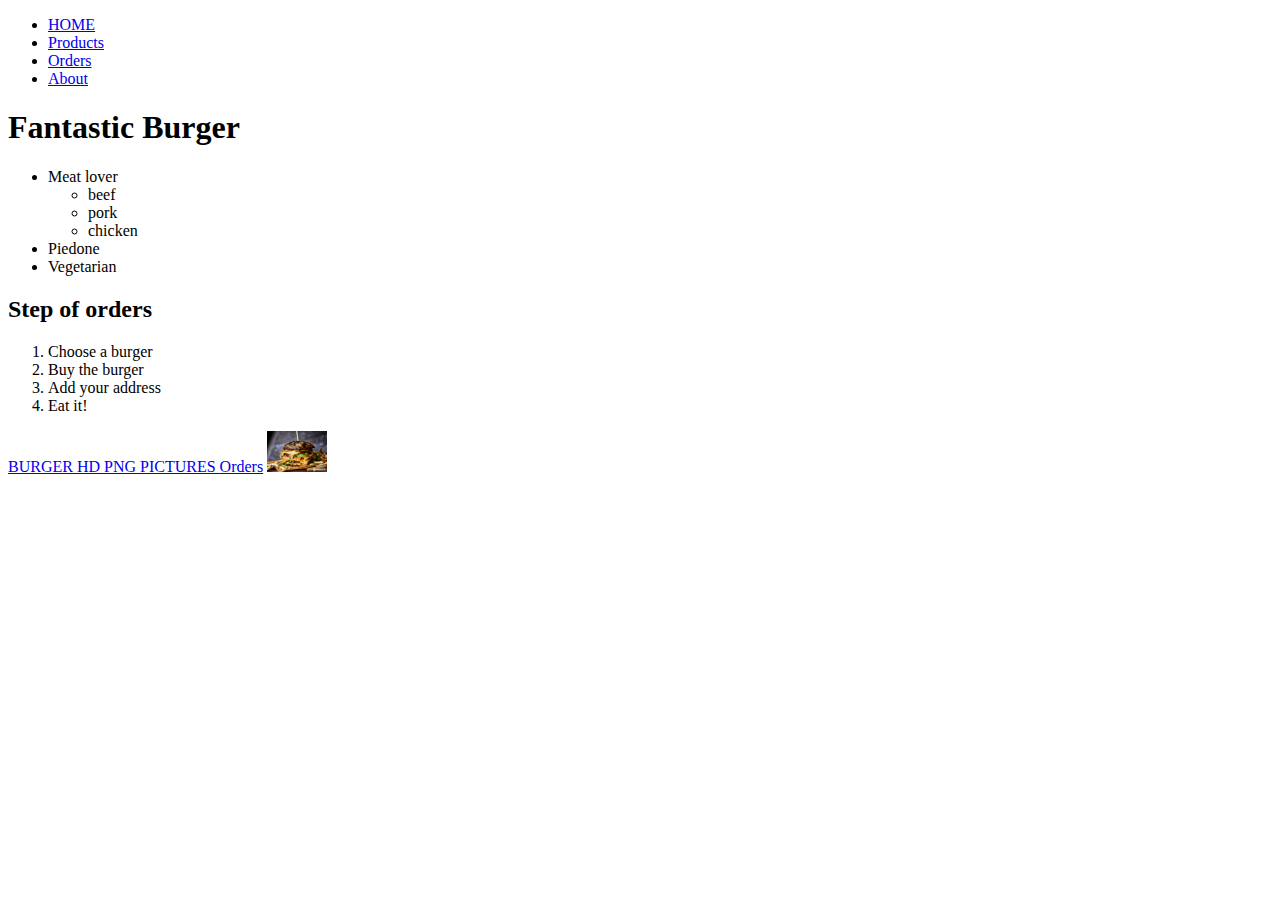
==== index.html @ e56e10d2 "Init page." ====
<!DOCTYPE html>
<html lang="en">

<head>
    <meta charset="UTF-8">
    <meta name="viewport" content="width=device-width, initial-scale=1.0">
    <title>Fantastic Burger</title>
</head>

<body>
    <ul>
        <li><a href="/">HOME</a></li>
        <li><a href="/pages/products.html">Products</a></li>
        <li><a href="/Pages/orders.html">Orders</a></li>
        <li><a href="/about.html">About</a></li>
    </ul>
    <h1>Fantastic Burger</h1>
    <ul>
        <li>
            Meat lover
            <ul>
                <li>beef</li>
                <li>pork</li>
                <li>chicken</li>
            </ul>
        </li>
        <li>Piedone</li>
        <li>Vegetarian</li>
    </ul>
    <h2>
        Step of orders
    </h2>
    <ol>
        <li>Choose a burger</li>
        <li>Buy the burger</li>
        <li>Add your address</li>
        <li>Eat it!</li>
    </ol>

    <a href="http://pluspng.com/burger-hd-png-6940.html">
        BURGER HD PNG PICTURES
    </a>
    <a href="pages/orders.html">Orders</a>
    <a target="blank"
        href="https://www.google.com/url?sa=i&url=http%3A%2F%2Fpluspng.com%2Fburger-hd-png-6940.html&psig=AOvVaw3BBPIWc94Rv2XQAAcXmq1C&ust=1596195926185000&source=images&cd=vfe&ved=0CAIQjRxqFwoTCLDOta3z9OoCFQAAAAAdAAAAABAD">
        <img width="60" src="img/275176_298588_goldengranetweb.jpg" alt="Tasty Burger"></a>

</body>

</html>
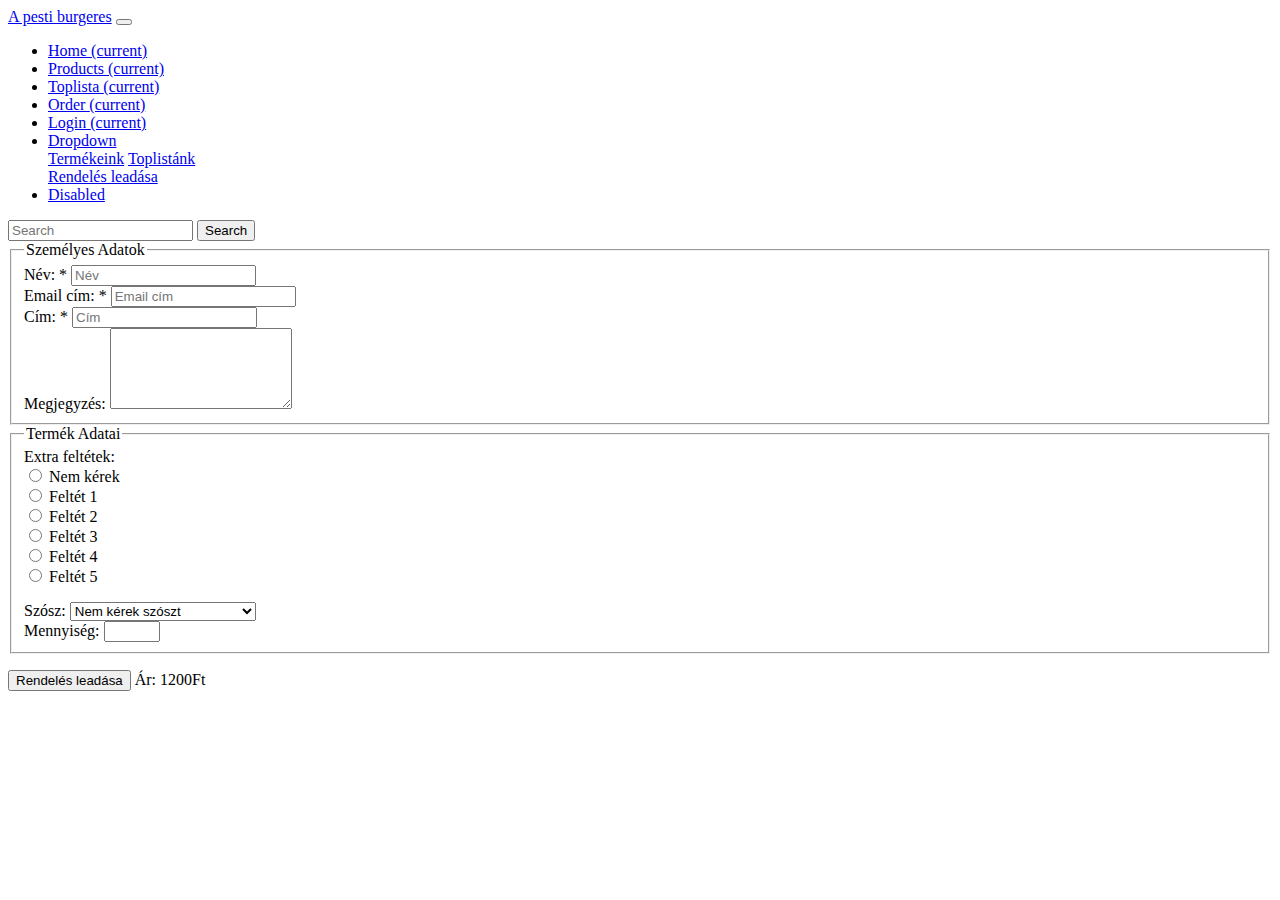
==== commit 978c7b5f: "Add files via upload" ====
--- a/index.html
+++ b/index.html
@@ -1,50 +1,138 @@
-<!DOCTYPE html>
-<html lang="en">
-
-<head>
-    <meta charset="UTF-8">
-    <meta name="viewport" content="width=device-width, initial-scale=1.0">
-    <title>Fantastic Burger</title>
-</head>
-
-<body>
-    <ul>
-        <li><a href="/">HOME</a></li>
-        <li><a href="/pages/products.html">Products</a></li>
-        <li><a href="/Pages/orders.html">Orders</a></li>
-        <li><a href="/about.html">About</a></li>
-    </ul>
-    <h1>Fantastic Burger</h1>
-    <ul>
-        <li>
-            Meat lover
-            <ul>
-                <li>beef</li>
-                <li>pork</li>
-                <li>chicken</li>
-            </ul>
-        </li>
-        <li>Piedone</li>
-        <li>Vegetarian</li>
-    </ul>
-    <h2>
-        Step of orders
-    </h2>
-    <ol>
-        <li>Choose a burger</li>
-        <li>Buy the burger</li>
-        <li>Add your address</li>
-        <li>Eat it!</li>
-    </ol>
-
-    <a href="http://pluspng.com/burger-hd-png-6940.html">
-        BURGER HD PNG PICTURES
-    </a>
-    <a href="pages/orders.html">Orders</a>
-    <a target="blank"
-        href="https://www.google.com/url?sa=i&url=http%3A%2F%2Fpluspng.com%2Fburger-hd-png-6940.html&psig=AOvVaw3BBPIWc94Rv2XQAAcXmq1C&ust=1596195926185000&source=images&cd=vfe&ved=0CAIQjRxqFwoTCLDOta3z9OoCFQAAAAAdAAAAABAD">
-        <img width="60" src="img/275176_298588_goldengranetweb.jpg" alt="Tasty Burger"></a>
-
-</body>
-
+<!DOCTYPE html>
+<html lang="en">
+
+<head>
+    <meta charset="UTF-8">
+    <meta name="viewport" content="width=device-width, initial-scale=1.0">
+    <link rel="stylesheet" href="bootstrap/bootstrap.min.css">
+    <title>Rendelés</title>
+</head>
+<link rel="stylesheet" href="/css/style.css">
+
+<body>
+    <nav class="navbar navbar-expand-lg navbar-light bg-light">
+        <a class="navbar-brand" href="#">A pesti burgeres</a>
+        <button class="navbar-toggler" type="button" data-toggle="collapse" data-target="#navbarSupportedContent"
+            aria-controls="navbarSupportedContent" aria-expanded="false" aria-label="Toggle navigation">
+            <span class="navbar-toggler-icon"></span>
+        </button>
+
+        <div class="collapse navbar-collapse" id="navbarSupportedContent">
+            <ul class="navbar-nav mr-auto">
+                <li class="nav-item active">
+                    <a class="nav-link" href="/home.html">Home <span class="sr-only">(current)</span></a>
+                </li>
+                <li class="nav-item active">
+                    <a class="nav-link" href="/products.html">Products <span class="sr-only">(current)</span></a>
+                </li>
+                <li class="nav-item active">
+                    <a class="nav-link" href="/toplist.html">Toplista <span class="sr-only">(current)</span></a>
+                </li>
+                <li class="nav-item active">
+                    <a class="nav-link" href="/index.html">Order <span class="sr-only">(current)</span></a>
+                </li>
+                <li class="nav-item active">
+                    <a class="nav-link" href="/login.html">Login <span class="sr-only">(current)</span></a>
+                </li>
+                <li class="nav-item dropdown">
+                    <a class="nav-link dropdown-toggle" href="#" id="navbarDropdown" role="button"
+                        data-toggle="dropdown" aria-haspopup="true" aria-expanded="false">
+                        Dropdown
+                    </a>
+                    <div class="dropdown-menu" aria-labelledby="navbarDropdown">
+                        <a class="dropdown-item" href="/products.html">Termékeink</a>
+                        <a class="dropdown-item" href="/toplist.html">Toplistánk</a>
+                        <div class="dropdown-divider"></div>
+                        <a class="dropdown-item" href="/index.html">Rendelés leadása</a>
+                    </div>
+                </li>
+                <li class="nav-item">
+                    <a class="nav-link disabled" href="#" tabindex="-1" aria-disabled="true">Disabled</a>
+                </li>
+            </ul>
+            <form class="form-inline my-2 my-lg-0">
+                <input class="form-control mr-sm-2" type="search" placeholder="Search" aria-label="Search">
+                <button class="btn btn-outline-success my-2 my-sm-0" type="submit">Search</button>
+            </form>
+        </div>
+    </nav>
+
+    <div class="container">
+        <form>
+            <fieldset>
+                <legend>Személyes Adatok</legend>
+                <div>
+                    <label for="name">Név: *</label>
+                    <input type="name" name="name" id="name" placeholder="Név" required>
+                </div>
+                <div>
+                    <label for="email">Email cím: *</label>
+                    <input type="email" name="email" id="email" placeholder="Email cím" required>
+                </div>
+                <div>
+                    <label for="address">Cím: *</label>
+                    <input type="address" name="address" id="address" placeholder="Cím" required>
+                </div>
+                <div>
+                    <label for="comment">Megjegyzés: </label>
+                    <textarea name="comment" id="comment" rows="5"></textarea>
+                </div>
+            </fieldset>
+
+            <fieldset>
+                <legend>Termék Adatai</legend>
+                <span>Extra feltétek:</span>
+                <div>
+                    <input type="radio" value="0" name="extra" id="egyéb">
+                    <label for="egyéb">Nem kérek</label>
+                </div>
+                <div>
+                    <input type="radio" value="500" name="extra" id="sajt">
+                    <label for="sajt">Feltét 1</label>
+                </div>
+                <div>
+                    <input type="radio" value="1000" name="extra" id="dupla sajt">
+                    <label for="dupla sajt">Feltét 2</label>
+                </div>
+                <div>
+                    <input type="radio" value="1200" name="extra" id="extra hús">
+                    <label for="extra hús">Feltét 3</label>
+                </div>
+                <div>
+                    <input type="radio" value="1500" name="extra" id="dupla extra hús">
+                    <label for="dupla extra hús">Feltét 4</label>
+                </div>
+                <div>
+                    <input type="radio" value="1800" name="extra" id="egyéb">
+                    <label for="egyéb">Feltét 5</label>
+                </div>
+                <p rows="2"></p>
+                <div>
+                    <label for="sauce">Szósz:</label>
+                    <select id="sauce" name="sauce">
+                        <option value="100" selected> Ketcup </option>
+                        <option value="0" selected> Majonéz </option>
+                        <option value="100" selected> Jalapeno szósz </option>
+                        <option value="200" selected> Ketchup és Jalapeno szósz </option>
+                        <option value="200" selected> Majonéz és Jalapeno szósz </option>
+                        <option value="300" selected> Ketchup & Majonéz szósz </option>
+                        <option value="500" selected> 3 in 1 szósz </option>
+                        <option value="0" selected> Nem kérek szószt </option>
+                    </select>
+                </div>
+                <div>
+                    <label for="quantity">Mennyiség: </label>
+                    <input type="number" min="1" max="10" name="quantity">
+                </div>
+            </fieldset>
+            <p></p>
+            <div>
+                <input type="button" value="Rendelés leadása"> Ár: <span font-width="bold">1200</span>Ft
+            </div>
+            <p></p>
+        </form>
+    </div>
+
+</body>
+
 </html>